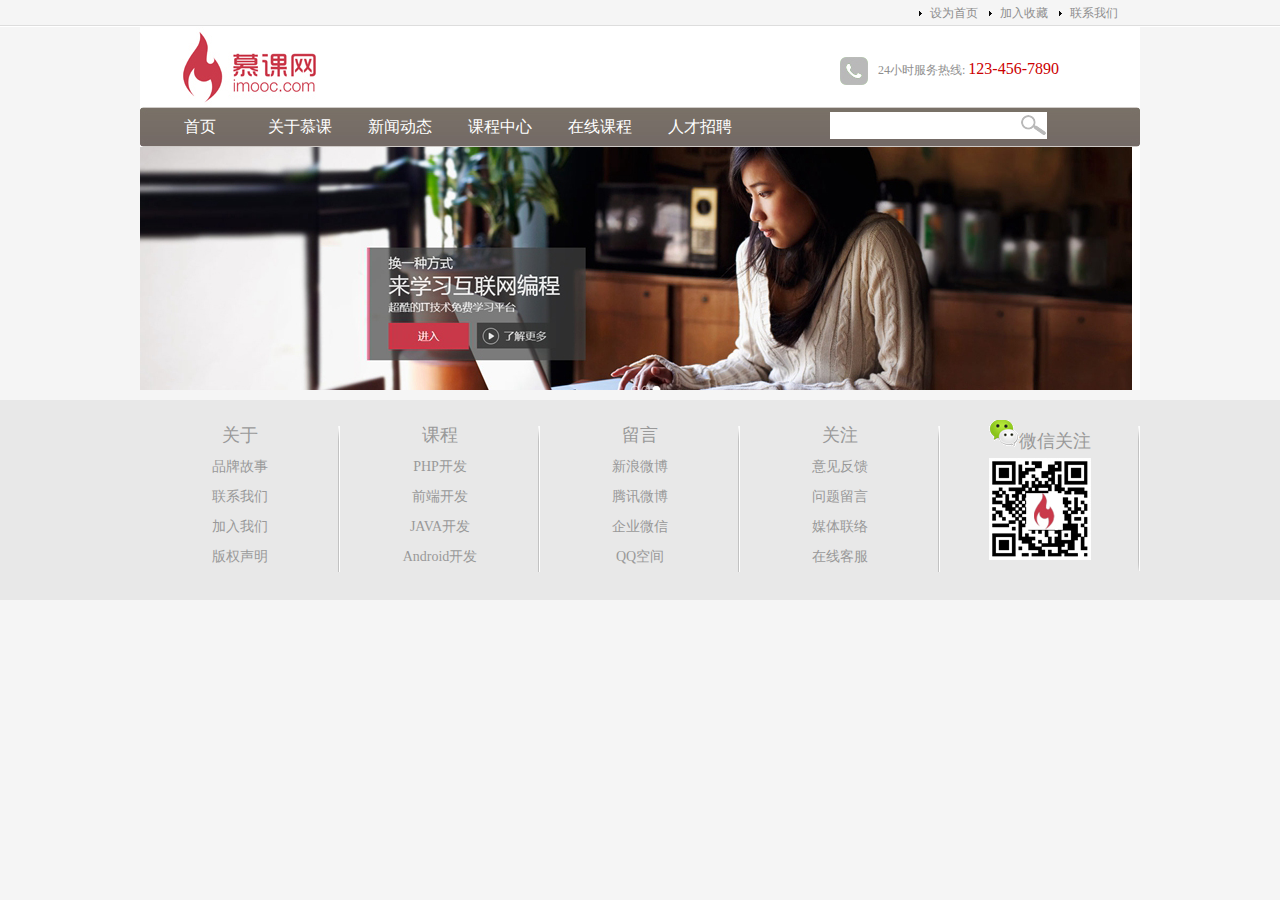
==== 2_company_website/list.html @ ad4deba6 "新闻列表页面开始制作，骨架搭建完成" ====
<!DOCTYPE html>
<html lang="en">

<head>
    <meta charset="UTF-8">
    <title>企业网站演示</title>
    <link rel="stylesheet" href="./css/main.css" type="text/css">
    <script src="./js/setHomeSetFav.js" type="text/javascript"></script>
</head>

<body>
    <div class="top">
        <div class="top_content">
            <ul>
                <li><a href="#">联系我们</a></li>
                <li><a href="#" onclick="AddFavorite(window.location, document.title)">加入收藏</a></li>
                <li><a href="#" onclick="SetHome(window.location)">设为首页</a></li>
            </ul>
        </div>
    </div>
    <!--top结束-->
    <div class="wrap">
        <div class="logo">
            <div class="logo_left">
                <img src="./images/logo.jpg" alt="慕课网" />
            </div>
            <div class="logo_right">
                <img src="./images/tel.jpg" alt="服务热线" />24小时服务热线: <span class="tel">123-456-7890</span>
            </div>
        </div>
        <!--logo结束-->
        <div class="nav">
            <div class="nav_left"></div>
            <div class="nav_mid">
                <div class="nav_mid_left">
                    <ul>
                        <li><a href="#">首页</a></li>
                        <li><a href="list.html">关于慕课</a></li>
                        <li><a href="list.html">新闻动态</a></li>
                        <li><a href="list.html">课程中心</a></li>
                        <li><a href="list.html">在线课程</a></li>
                        <li><a href="list.html">人才招聘</a></li>
                    </ul>
                </div>
                <div class="nav_mid_right">
                    <form action="" method="post">
                        <input type="text" class="search_text" />
                    </form>
                </div>
            </div>
            <!--nav_mid结束-->
            <div class="nav_right"></div>
        </div>
        <!--nav导航区域结束-->
        <div class="ad" id="picBox" style="height: 243px;">
            <img src="./images/ad.jpg" alt="">
        </div><!--ad结束-->
        
    </div>
    <!--wrap结束-->
    <div class="copyright">
        <div class="copyright_content">
            <ul>
                <li>
                    <a href="#">关于</a>
                    <ul>
                        <li href="#"><a href="#">品牌故事</a></li>
                        <li href="#"><a href="#">联系我们</a></li>
                        <li href="#"><a href="#">加入我们</a></li>
                        <li href="#"><a href="#">版权声明</a></li>
                    </ul>
                </li>
                <li>
                    <a href="#">课程</a>
                    <ul>
                        <li href="#"><a href="#">PHP开发</a></li>
                        <li href="#"><a href="#">前端开发</a></li>
                        <li href="#"><a href="#">JAVA开发</a></li>
                        <li href="#"><a href="#">Android开发</a></li>
                    </ul>
                </li>
                <li><a href="#">留言</a>
                    <ul>
                        <li href="#"><a href="#">新浪微博</a></li>
                        <li href="#"><a href="#">腾讯微博</a></li>
                        <li href="#"><a href="#">企业微信</a></li>
                        <li href="#"><a href="#">QQ空间</a></li>
                    </ul>
                </li>
                <li><a href="#">关注</a>
                    <ul>
                        <li href="#"><a href="#">意见反馈</a></li>
                        <li href="#"><a href="#">问题留言</a></li>
                        <li href="#"><a href="#">媒体联络</a></li>
                        <li href="#"><a href="#">在线客服</a></li>
                    </ul>
                </li>
                <li><a href="#"><img src="./images/weixin.png" alt="">微信关注</a>
                    <ul>
                        <li><img src="./images/qrcode.jpg" alt=""></li>
                    </ul>
                </li>
            </ul>
        </div>
    </div>
</body>

</html>
---- 2_company_website/css/main.css ----
* {
    margin: 0px;
    padding: 0px;
    font-size: 12px;
}

body {
    background-color: #f5f5f5;
}

.top {
    width: 100%;
    height: 27px;
    background: url(../images/top_bg.jpg) repeat-x;
}

.top_content {
    width: 1000px;
    margin: 0 auto;
}

.top_content li {
    list-style-image: url(../images/li_bg.gif);
    float: right;
    width: 70px;
    line-height: 27px;
}

/* 超链接初始状态 */
.top_content a:link,
.top_content a:visited {
    color: #8e8e8e;
    text-decoration: none;
}

.top_content a:hover,
.top_content a:active {
    color: #900;
    text-decoration: none;
}

.wrap {
    width: 1000px;
    margin: 0 auto;
}

.logo {
    height: 80px;
    background-color: #fff; 
    overflow: hidden;
}

.logo_left {
    width: 200px;
    float: left;
}

.logo_right {
    width: 300px;
    float: right;
    height: 28px;
    margin-top:30px;
    color: #8e8e8e;
}

.logo_right img {
    vertical-align: middle;
    margin-right: 10px;
}

.tel {
    font-family: "Microsoft YaHei", "Menlo";
    font-size: 16px;
    color: #c00;
}

.nav {
    height: 40px;
}

.nav_left {
    width: 10px;
    background: url(../images/nav_left.jpg) no-repeat;
}

.nav_mid {
    width: 980px;
    background: url(../images/nav_bg.jpg) repeat-x;
}

.nav_right {
    width: 10px;
    background: url(../images/nav_right.jpg) no-repeat;
}

.nav_left, 
.nav_mid, 
.nav_right {
    float: left;
    height: 40px;
}

.nav_mid_left, 
.nav_mid_right {
    float: left;
}

.nav_mid_left {
    width: 680px;
}

.nav_mid_right {
    width: 300px;
}

.nav_mid_left li {
    float: left;
    list-style-type: none;          
    width: 100px;
    text-align: center;
    line-height: 40px;
}

.nav_mid_left li a:link,
.nav_mid_left li a:visited {
    text-decoration: none;
    color: #fff;
    font-size: 16px;
    font-family: "Microsoft YaHei";
}

.nav_mid_left li a:hover,
.nav_mid_left li a:active {
    text-decoration: none;
    color: #ff0;
    font-size: 16px;
    font-family: "Microsoft YaHei";
}

.search_text {
    width: 190px;
    height: 25px;
    margin-top: 5px;
    background: url(../images/search.jpg) no-repeat right center;
    background-color: #fff;
    padding-right: 25px;
    border: 1px solid #fff;
}

.ad {
    height: 310px;
    overflow: hidden;
}

.main {
    height: 250px;
    background-color: #fff;
    margin-top: 5px;
}

.news {
    width: 340px;
    border: 1px solid #e8e8e8;
}

.course {
    width: 410px;
    border: 1px solid #e8e8e8;
    margin: 0 7px;
}

.sidebar {
    width: 230px;
}

.news, 
.course, 
.sidebar {
    height: 250px;
    float: left;
}

.title {
    height: 35px;
    border-bottom: 2px solid #e8e8e8;
}

.title_left {
    width: 70%;
    font-family: "Microsoft YaHei";
    font-size: 14px;
    font-weight: bold;
    color: #786f66;
    float: left;
    line-height: 35px;
    padding-left: 20px;
}

.title_right {
    width: 20%;
    float: right;
    line-height: 35px;
    text-align: right;
    padding-right: 10px;
}

.title_right a {
    text-decoration: none;
    color: #999;
}

.pic_news {
    height: 80px;
    margin-top: 10px;
    line-height: 22px;
}

.pic_news img,
.course_pic img {
    float: left;
    margin: 0 5px;
}

.pic_news a,
.course_pic a {
    color: #c00;
    text-decoration: none;
}

.news_list {
    margin-top: 20px;
}

.news_list li {
    list-style-type: none;
    background: url(../images/list.jpg) no-repeat;
    padding-left: 10px;
    margin: 8px;
    border-bottom: 1px dotted #ccc;
}

.news_list li a:link,
.news_list li a:visited {
    text-decoration: none;
    color: #000;
}

.news_list li a:hover,
.news_list li a:visited {
    text-decoration: none;
    color: #F00;
}

.news_list span {
    color: #999;
    float: right;
}


.course_pic {
    height: 120px;
    margin-top: 10px;
    line-height: 22px;
}

.course_type {
    height: 37px;
    width: 372px;
    background: url(../images/product_type_bg.jpg) no-repeat;
    margin: 20px auto;
}

.course_type li {
    list-style-type: none;
    float: left;
    line-height: 37px;
    margin: 0 15px;
    text-align: center;
}

.video {
    height: 185px;
    border: 1px solid #e8e8e8;
}

.video_content {
    height: 150px;
}

.sidebar_ad {
    height: 55px;
    border: 1px solid #e8e8e8;
    margin-top: 10px;
}

.copyright {
    width: 100%;
    height: 200px;
    background-color: #e8e8e8;
    margin-top: 10px;
}

.copyright_content {
    width: 1000px;
    margin: 0 auto;
    padding-top: 20px;
}

.copyright_content li {
    list-style-type: none;
    float: left;
    width: 200px;
    background: url(../images/line.png) no-repeat right center;
    text-align: center;
    line-height: 30px;
    font-family: "Microsoft YaHei";
}

.copyright_content a {
    text-decoration: none;
    color: #999;
    font-size: 18px;
}

.copyright_content li ul li a {
    font-size: 14px;
}
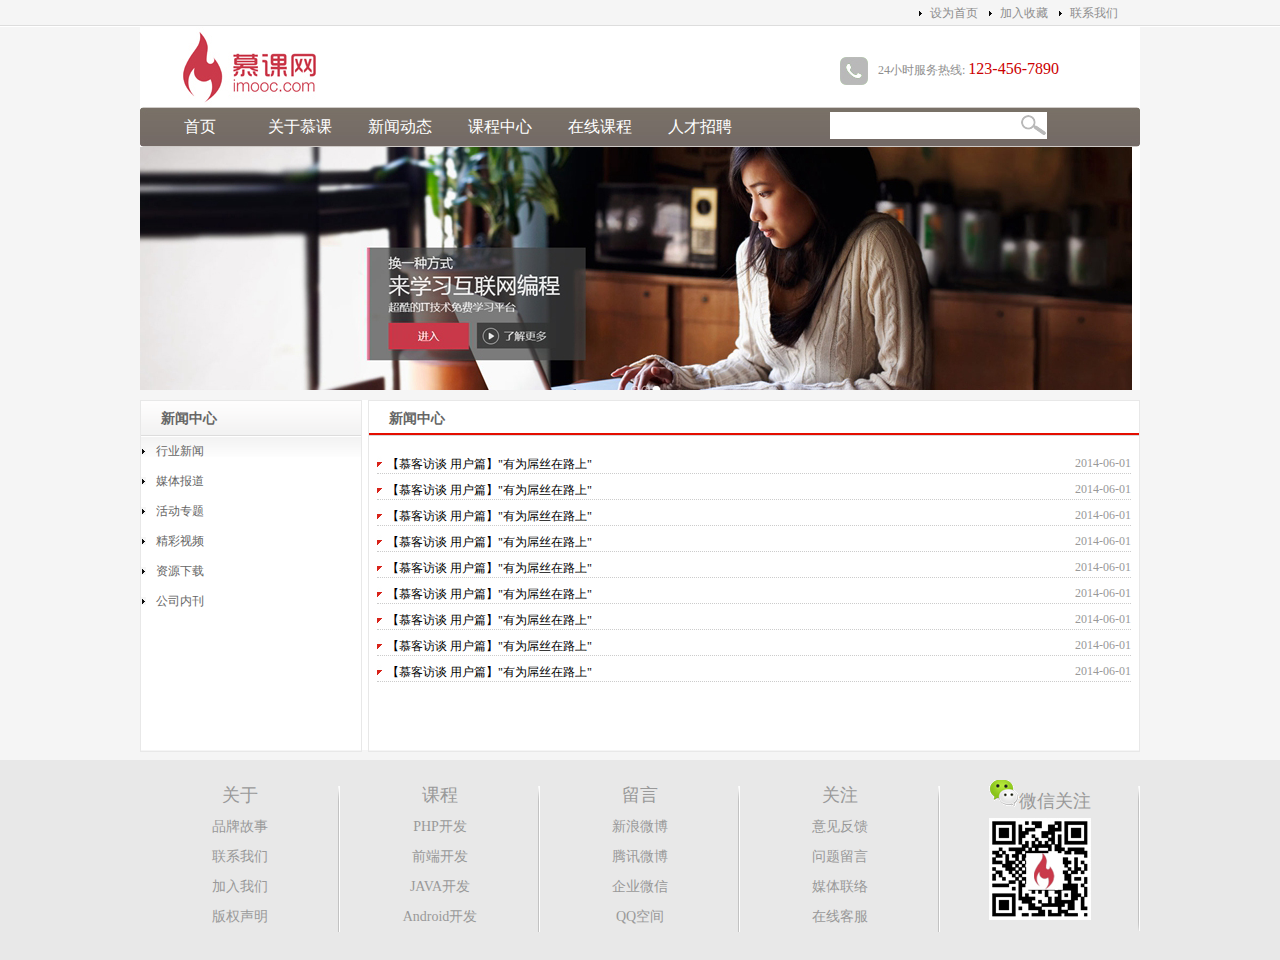
==== commit 2b1e7685: "新闻列表页面制作完成" ====
--- a/2_company_website/list.html
+++ b/2_company_website/list.html
@@ -55,7 +55,37 @@
         <div class="ad" id="picBox" style="height: 243px;">
             <img src="./images/ad.jpg" alt="">
         </div><!--ad结束-->
-        
+        <div class="list_main">
+            <div class="news_type">
+                <h2>新闻中心</h2>
+                <div class="news_type_content">
+                    <ul>
+                        <li><a href="list.html">行业新闻</a></li>
+                        <li><a href="list.html">媒体报道</a></li>
+                        <li><a href="list.html">活动专题</a></li>
+                        <li><a href="list.html">精彩视频</a></li>
+                        <li><a href="list.html">资源下载</a></li>
+                        <li><a href="list.html">公司内刊</a></li>
+                    </ul>
+                </div>
+            </div>
+            <div class="list_box">
+                <h2>新闻中心</h2>
+                <div class="news_list">
+                    <ul>
+                        <li><span>2014-06-01</span><a href="news.html">【慕客访谈 用户篇】"有为屌丝在路上"</a></li>
+                        <li><span>2014-06-01</span><a href="news.html">【慕客访谈 用户篇】"有为屌丝在路上"</a></li>
+                        <li><span>2014-06-01</span><a href="news.html">【慕客访谈 用户篇】"有为屌丝在路上"</a></li>
+                        <li><span>2014-06-01</span><a href="news.html">【慕客访谈 用户篇】"有为屌丝在路上"</a></li>
+                        <li><span>2014-06-01</span><a href="news.html">【慕客访谈 用户篇】"有为屌丝在路上"</a></li>
+                        <li><span>2014-06-01</span><a href="news.html">【慕客访谈 用户篇】"有为屌丝在路上"</a></li>
+                        <li><span>2014-06-01</span><a href="news.html">【慕客访谈 用户篇】"有为屌丝在路上"</a></li>
+                        <li><span>2014-06-01</span><a href="news.html">【慕客访谈 用户篇】"有为屌丝在路上"</a></li>
+                        <li><span>2014-06-01</span><a href="news.html">【慕客访谈 用户篇】"有为屌丝在路上"</a></li>
+                    </ul>
+                </div>
+            </div>
+        </div>
     </div>
     <!--wrap结束-->
     <div class="copyright">
--- a/2_company_website/css/main.css
+++ b/2_company_website/css/main.css
@@ -327,10 +327,74 @@
     font-size: 14px;
 }
 
-
-
-
-
-
-
-
+.list_main {
+    min-height: 350px;
+    background-color: #fff;
+    margin-top: 10px;
+}
+
+.news_type {
+    width: 220px;
+    height: 350px;
+    border: 1px solid #e8e8e8;
+    float: left;
+}
+
+.list_box {
+    width: 770px;
+    min-height: 350px;
+    border: 1px solid #e8e8e8;
+    float: right;
+}
+
+.news_type h2 {
+    height: 35px;
+    line-height: 35px;
+    font-size: 14px;
+    font-family: "Microsoft YaHei";
+    color: #666;
+    background: url(../images/titile_bg.gif) repeat-x;
+    padding-left: 20px;
+}
+
+.news_type_content {
+    height: 265px;
+    background: url(../images/content_bg.gif) repeat-x;
+}
+
+.news_type_content li {
+    list-style-type: none;
+    height: 30px;
+    line-height: 30px;
+}
+
+.news_type_content li a {
+    text-decoration: none;
+    color: #666;
+    background: url(../images/li_bg.gif) no-repeat left center;
+    padding-left: 15px;
+    display: block;
+}
+
+.news_type_content li a:hover {
+    background: url(../images/li_bg2.gif) no-repeat left center;
+    color: #009cdf;
+    background-color: #f2f2f2;
+}
+
+.list_box h2 {
+    font-size: 14px;
+    font-family: "Microsoft YaHei";
+    color: #666;
+    height: 35px;
+    line-height: 35px;
+    background: url(../images/type_bg.png) repeat-x;
+    padding-left: 20px;
+}
+
+
+
+
+
+
+
